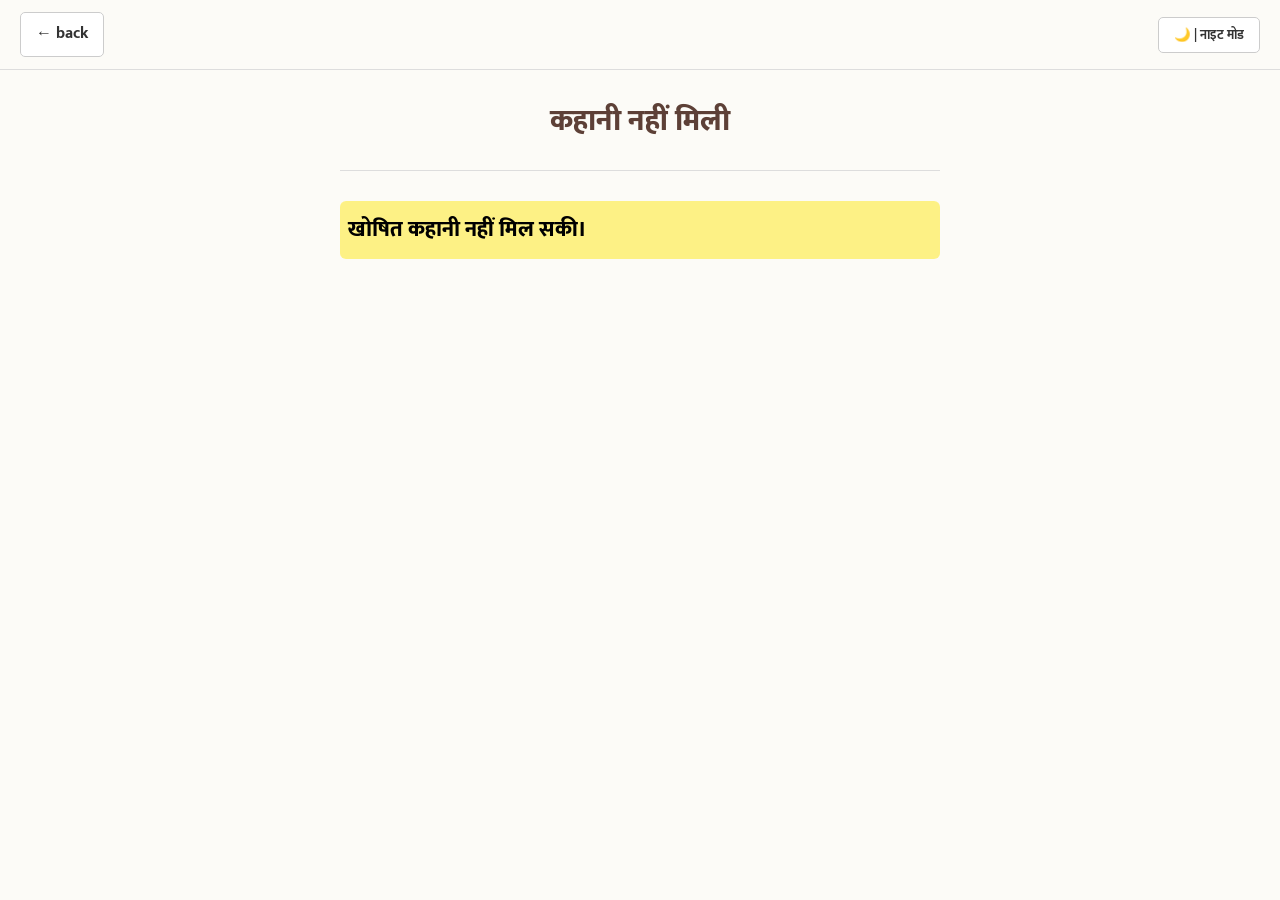
==== hindi-story.html @ 027b5c5f "Add hindi-story.html for displaying Hindi stories" ====
<!DOCTYPE html>
<html lang="hi" translate="no">
<head>
    <meta charset="UTF-8">
    <meta name="viewport" content="width=device-width, initial-scale=1.0, maximum-scale=1.0, user-scalable=no">
    <title>कहानी पढ़िए</title>
    <link href="https://fonts.googleapis.com/css2?family=Mukta:wght@400;600;700;800&display=swap" rel="stylesheet">
    <style>
        html { scroll-behavior: smooth; }
        body { 
            font-family: 'Mukta', 'Arial', sans-serif; 
            line-height: 1.9; 
            color: #333; 
            background: #fcfbf7; 
            padding: 75px 20px 140px 20px; 
            transition: 0.3s; 
            -webkit-user-select: none; 
            user-select: none; 
        }
        
        .toolbar { 
            position: fixed; top: 0; left: 0; right: 0; display: flex; justify-content: space-between; align-items: center;
            padding: 12px 20px; background: rgba(252, 251, 247, 0.95); border-bottom: 1px solid #ddd; 
            z-index: 1000; backdrop-filter: blur(5px); height: 45px; 
        }
        .btn { text-decoration: none; color: #333; border: 1px solid #ccc; padding: 6px 15px; border-radius: 5px; font-weight: bold; background: #fff; cursor: pointer; font-family: 'Mukta', sans-serif; white-space: nowrap; }

        .bold-feeling { max-width: 600px; margin: 0 auto; }
        .bold-feeling p { 
            font-size: 22px; margin-bottom: 25px; font-weight: 900; text-align: justify; 
            transition: background-color 0.3s; cursor: pointer; padding: 8px; border-radius: 6px;
            scroll-margin-top: 140px; -webkit-touch-callout: none;
        }
        .bold-feeling p.highlighted { background-color: rgba(255, 235, 59, 0.6) !important; color: #000 !important; }
        
        .main-title { font-size: 30px; font-weight: 800; display: block; margin-top: 10px; color: #5D4037; text-align: center; }
        .straight-line { width: 100%; max-width: 600px; height: 1px; background: #ddd; border: none; margin: 20px auto 30px auto; }
        
        .diary-image { max-width: 95%; height: auto; display: none; margin: 30px auto; border-radius: 12px; box-shadow: 0 4px 15px rgba(0,0,0,0.1); }
        
        .bottom-action-container {
            position: fixed; bottom: -150px; left: 50%; transform: translateX(-50%);
            width: 90%; max-width: 450px; display: flex; flex-direction: column; gap: 12px; align-items: center;
            z-index: 2000; transition: bottom 0.4s cubic-bezier(0.175, 0.885, 0.32, 1.275);
        }
        .bottom-action-container.show { bottom: 25px; }

        .pencil-btn {
            width: 52px; height: 52px; border-radius: 50%; background: #5D4037; color: white; font-size: 22px; border: none; box-shadow: 0 4px 12px rgba(0,0,0,0.25); cursor: pointer; transition: transform 0.2s, background 0.3s;
        }
        .pencil-btn.active { background: #2e7d32; transform: scale(1.05); }

        .action-row { display: flex; width: 100%; gap: 10px; }
        .clear-btn, .jump-btn {
            flex: 1; border: none; padding: 12px; border-radius: 25px; font-weight: bold; cursor: pointer; display: none; font-family: 'Mukta', sans-serif;
        }
        .clear-btn { background: #c62828; color: white; }
        .jump-btn { background: #d84315; color: white; }

        .toast-notification {
            position: fixed; bottom: -100px; left: 50%; transform: translateX(-50%);
            background-color: #323232; color: #fff; padding: 10px 20px; border-radius: 25px;
            font-family: 'Mukta', sans-serif; z-index: 3000; transition: bottom 0.3s ease-in-out;
        }
        .toast-notification.show { bottom: 100px; }

        .dark-mode { background-color: #121212; color: #e0e0e0; }
        .dark-mode .toolbar { background: rgba(18, 18, 18, 0.95); border-color: #333; }
        .dark-mode .btn { background: #1e1e1e; border-color: #333; color: #e0e0e0; }
        .dark-mode .bold-feeling p.highlighted { background-color: rgba(255, 193, 7, 0.5) !important; color: #000 !important; }
    </style>
</head>
<body oncontextmenu="return false;">

    <div class="toolbar">
        <a href="home.html" class="btn">← back</a>
        <button class="btn" onclick="toggleNightMode()" id="nightBtn">🌙 | नाइट मोड</button>
    </div>

    <div id="toastBox" class="toast-notification"></div>

    <div class="bottom-action-container" id="actionContainer">
        <button class="pencil-btn" id="pencilBtn" onclick="toggleHighlightMode()">✏️</button>
        <div class="action-row">
            <button class="clear-btn" id="clearBtn" onclick="clearBookmark()">🗑️ Clear</button>
            <button class="jump-btn" id="jumpBtn" onclick="jumpToBookmark()">📍 Continue</button>
        </div>
    </div>

    <div class="bold-feeling">
        <span class="main-title" id="storyTitle">लोड हो रहा है...</span>
        <hr class="straight-line">
        <img src="" alt="Story Image" class="diary-image" id="storyImage">
        
        <div id="storyContainer"></div>
    </div>

    <!-- हिन्दी कहानियों का डेटा लोड करना -->
    <script src="hindi-stories.js"></script>

    <script>
        function toggleNightMode() {
            const body = document.body;
            body.classList.toggle('dark-mode');
            document.getElementById('nightBtn').innerHTML = body.classList.contains('dark-mode') ? "☀️ डे मोड" : "🌙 नाइट मोड";
        }

        function showToast(message) {
            const toast = document.getElementById('toastBox');
            toast.innerText = message;
            toast.classList.add('show');
            setTimeout(() => { toast.classList.remove('show'); }, 2000);
        }

        let isHighlightMode = false;
        let lastTapTime = 0;
        let storyKey = "";

        window.addEventListener('DOMContentLoaded', () => {
            const urlParams = new URLSearchParams(window.location.search);
            const id = urlParams.get('id');
            storyKey = id || "";

            if (id && typeof hindiStories !== 'undefined' && hindiStories[id]) {
                const story = hindiStories[id];
                document.getElementById('storyTitle').innerText = story.title;
                document.title = story.title + " - अधिराज Story";
                
                if (story.image) {
                    const imgEl = document.getElementById('storyImage');
                    imgEl.src = story.image;
                    imgEl.style.display = 'block';
                }

                const container = document.getElementById('storyContainer');
                story.paragraphs.forEach((para, index) => {
                    const p = document.createElement('p');
                    p.setAttribute('data-id', 'p_' + (index + 1));
                    p.innerText = para;
                    container.appendChild(p);
                });
            } else {
                document.getElementById('storyTitle').innerText = "कहानी नहीं मिली";
                document.getElementById('storyContainer').innerHTML = "<p>खोषित कहानी नहीं मिल सकी।</p>";
            }

            loadSavedBookmark();
            setupInteractions();
        });

        window.addEventListener('click', (e) => {
            if (e.target.closest('#actionContainer') || e.target.closest('.toolbar')) return;
            let now = new Date().getTime();
            if (now - lastTapTime < 300) document.getElementById('actionContainer').classList.toggle('show');
            lastTapTime = now;
        });

        function toggleHighlightMode() {
            isHighlightMode = !isHighlightMode;
            document.getElementById('pencilBtn').classList.toggle('active');
            if (isHighlightMode) showToast("बुकमार्क मोड ऑन। प्रेस गर्नुहोस्।");
        }

        function setupInteractions() {
            document.querySelectorAll('#storyContainer p').forEach(p => {
                let timer;
                const start = () => { if(isHighlightMode) timer = setTimeout(() => saveBookmark(p), 1000); };
                p.addEventListener('touchstart', start);
                p.addEventListener('mousedown', start);
                p.addEventListener('touchend', () => clearTimeout(timer));
                p.addEventListener('mouseup', () => clearTimeout(timer));
            });
        }

        function saveBookmark(p) {
            localStorage.setItem('bookmark_' + storyKey, p.getAttribute('data-id'));
            isHighlightMode = false;
            document.getElementById('pencilBtn').classList.remove('active');
            loadSavedBookmark();
            showToast("बुकमार्क सुरक्षित भयो!");
        }

        function loadSavedBookmark() {
            const id = localStorage.getItem('bookmark_' + storyKey);
            const btns = [document.getElementById('jumpBtn'), document.getElementById('clearBtn')];
            document.querySelectorAll('#storyContainer p').forEach(p => p.classList.toggle('highlighted', p.getAttribute('data-id') === id));
            btns.forEach(b => b.style.display = id ? 'block' : 'none');
        }

        function jumpToBookmark() {
            const id = localStorage.getItem('bookmark_' + storyKey);
            document.querySelector(`p[data-id="${id}"]`)?.scrollIntoView({ behavior: 'smooth', block: 'center' });
        }

        function clearBookmark() {
            localStorage.removeItem('bookmark_' + storyKey);
            loadSavedBookmark();
            showToast("बुकमार्क हटाइयो!");
        }
    </script>
</body>
</html>
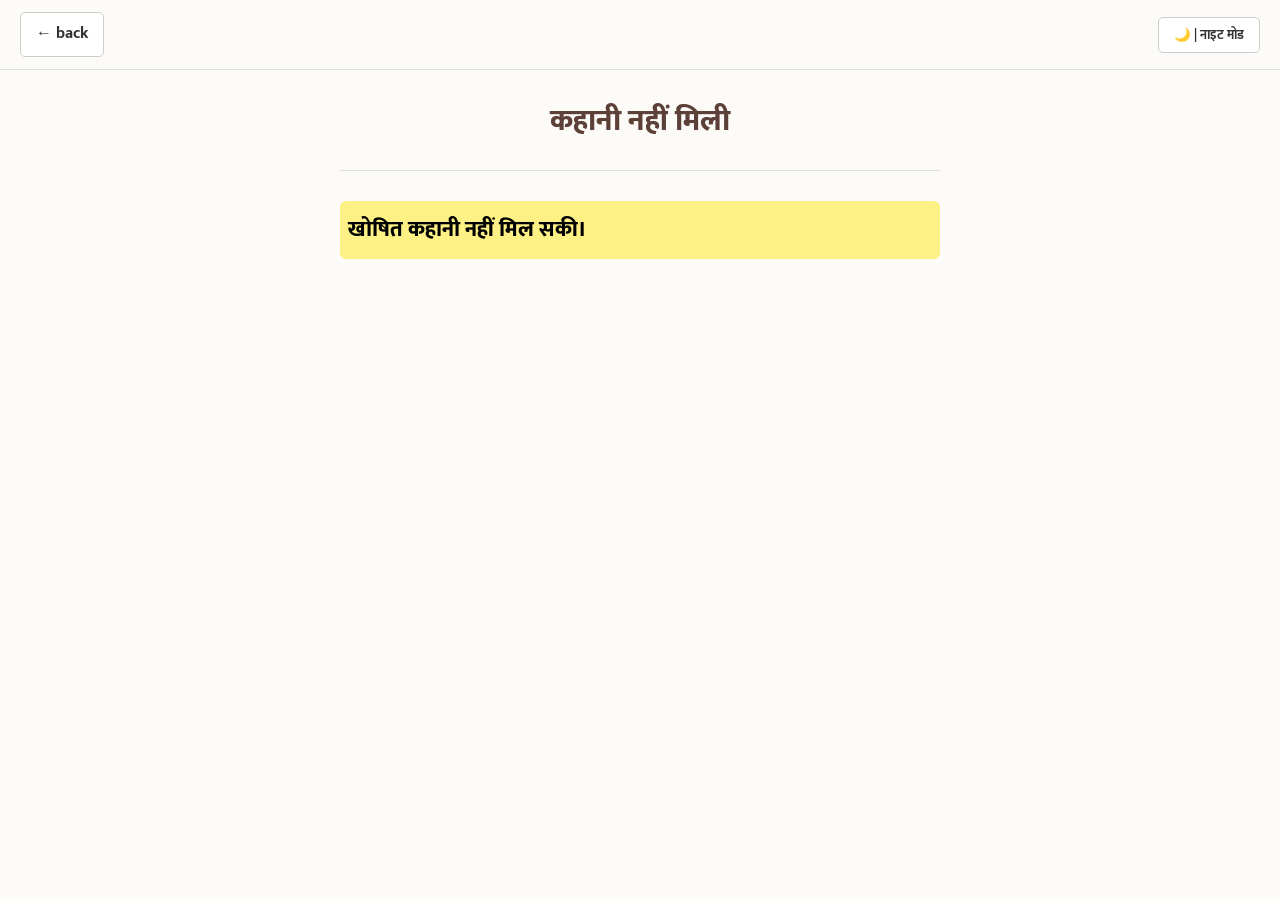
==== commit aab8844f: "Update hindi-story.html" ====
--- a/hindi-story.html
+++ b/hindi-story.html
@@ -33,6 +33,54 @@
         }
         .bold-feeling p.highlighted { background-color: rgba(255, 235, 59, 0.6) !important; color: #000 !important; }
         
+        /* १. कोट बक्स (Quote Box) को स्टाइल */
+        .quote-box {
+            background-color: #f5f3e9;
+            border-left: 5px solid #5D4037;
+            padding: 18px;
+            margin: 25px 0;
+            font-style: italic;
+            border-radius: 0 8px 8px 0;
+        }
+        .dark-mode .quote-box {
+            background-color: #222;
+            border-left-color: #ffc107;
+            color: #e0e0e0;
+        }
+
+        /* २. लेखक र धन्यवाद खण्ड (Footer) को स्टाइल */
+        .story-footer {
+            margin-top: 40px;
+            padding-top: 20px;
+            border-top: 1px dashed #ddd;
+            font-family: 'Mukta', sans-serif;
+        }
+        .footer-author {
+            font-size: 22px;
+            font-weight: 800;
+            color: #000;
+            margin-bottom: 20px;
+            text-align: left;
+        }
+        .dark-mode .footer-author { color: #fff; }
+        
+        .footer-moral {
+            font-size: 42px;
+            font-weight: 800;
+            margin-bottom: 20px;
+            display: block;
+            text-align: center;
+        }
+        
+        .footer-thanks {
+            font-size: 20px;
+            font-weight: 600;
+            color: #333;
+            text-align: center;
+            margin-bottom: 20px;
+        }
+        .dark-mode .footer-thanks { color: #bbb; }
+        
         .main-title { font-size: 30px; font-weight: 800; display: block; margin-top: 10px; color: #5D4037; text-align: center; }
         .straight-line { width: 100%; max-width: 600px; height: 1px; background: #ddd; border: none; margin: 20px auto 30px auto; }
         
@@ -136,9 +184,26 @@
                 story.paragraphs.forEach((para, index) => {
                     const p = document.createElement('p');
                     p.setAttribute('data-id', 'p_' + (index + 1));
-                    p.innerText = para;
+                    
+                    // innerHTML प्रयोग गरेर ट्यागलाई बक्स बनाउने
+                    p.innerHTML = para; 
+                    
                     container.appendChild(p);
                 });
+
+                // कथा सकिएपछि लेखक र सन्देशको फुटर थप्ने लजिक
+                if (story.author || story.moral) {
+                    const footerDiv = document.createElement('div');
+                    footerDiv.className = 'story-footer';
+                    
+                    footerDiv.innerHTML = `
+                        <div class="footer-author"><strong>| लेखक:-</strong> ${story.author || 'अधिराज सुनार'}</div>
+                        <span class="footer-moral" style="color: ${story.moralColor || '#333'}">${story.moral || ''}</span>
+                        <div class="footer-thanks">♡ Thanks For or Reading ♡</div>
+                    `;
+                    container.appendChild(footerDiv);
+                }
+
             } else {
                 document.getElementById('storyTitle').innerText = "कहानी नहीं मिली";
                 document.getElementById('storyContainer').innerHTML = "<p>खोषित कहानी नहीं मिल सकी।</p>";
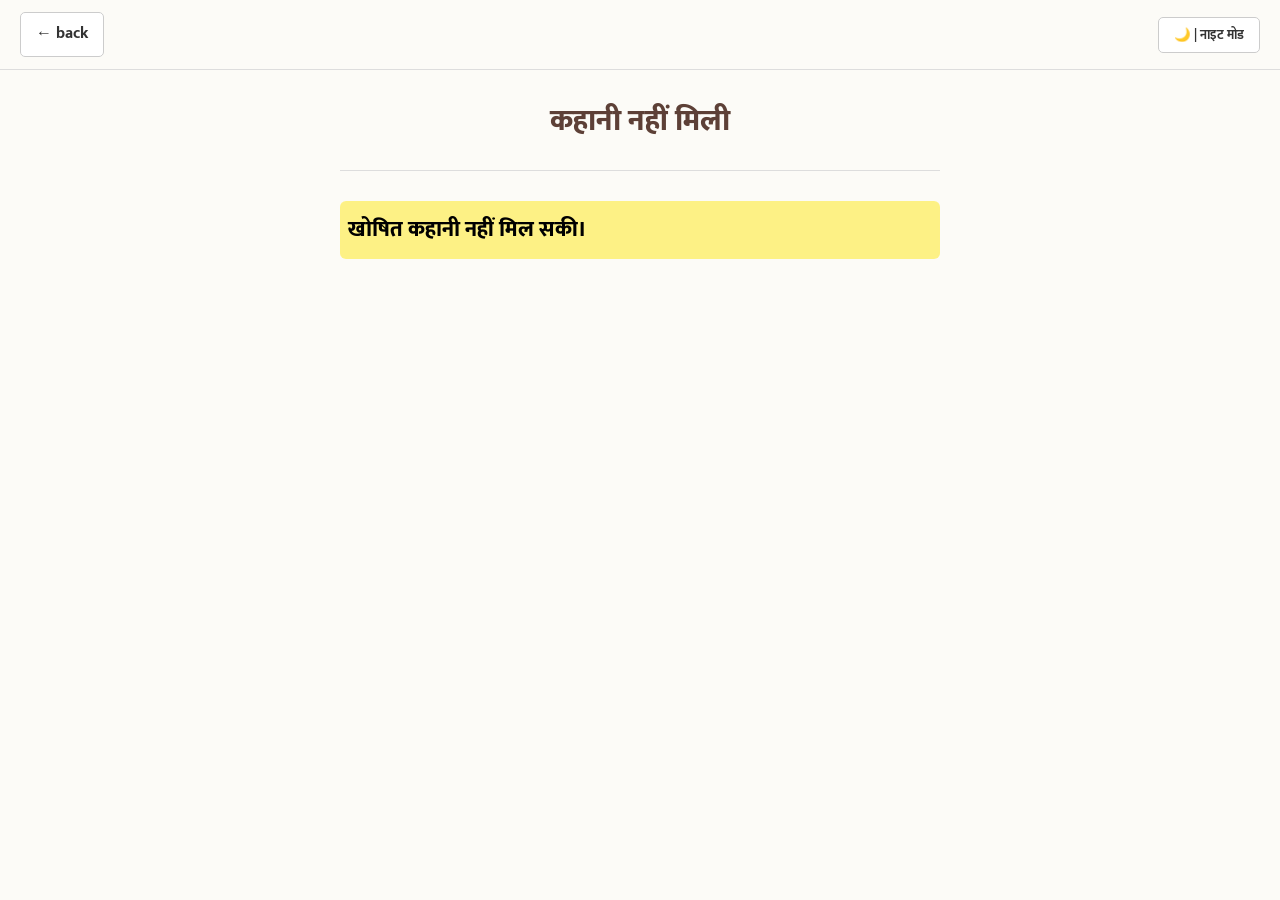
==== commit 7f03ce7c: "Update hindi-story.html" ====
--- a/hindi-story.html
+++ b/hindi-story.html
@@ -12,7 +12,7 @@
             line-height: 1.9; 
             color: #333; 
             background: #fcfbf7; 
-            padding: 75px 20px 140px 20px; 
+            padding: 75px 20px 60px 20px; /* बढी स्क्रोल हुन नदिन ६०px पारिएको */
             transition: 0.3s; 
             -webkit-user-select: none; 
             user-select: none; 
@@ -48,36 +48,49 @@
             color: #e0e0e0;
         }
 
-        /* २. लेखक र धन्यवाद खण्ड (Footer) को स्टाइल */
+        /* थप खाली स्क्रोल हुने ठाउँ पूर्ण रूपमा हटाउन */
+        #storyContainer {
+            margin-bottom: 0px !important;
+            padding-bottom: 0px !important;
+        }
+
+        /* २. लेखक र धन्यवाद खण्ड (Footer) को एकदमै मिलाइएको फाइनल स्टाइल */
         .story-footer {
-            margin-top: 40px;
+            margin-top: 30px;
             padding-top: 20px;
             border-top: 1px dashed #ddd;
             font-family: 'Mukta', sans-serif;
-        }
+            padding-bottom: 10px !important;
+        }
+        
+        /* लेखकको नाम देब्रे (बायाँ) साइडमै राख्ने र सफा देखाउने */
         .footer-author {
-            font-size: 22px;
+            font-size: 21px;
             font-weight: 800;
             color: #000;
-            margin-bottom: 20px;
-            text-align: left;
+            margin-bottom: 15px;
+            text-align: left; /* देब्रे साइडमै सेट गरिएको */
         }
         .dark-mode .footer-author { color: #fff; }
         
+        /* भद्दा ठूलो अक्षरलाई हटाएर एकदमै सुन्दर र ठिक्कको साइज बनाउने */
         .footer-moral {
-            font-size: 42px;
+            font-size: 28px; /* साइज सानो पारेर प्रिमियम लुक दिइएको */
             font-weight: 800;
-            margin-bottom: 20px;
+            margin-bottom: 12px;
             display: block;
-            text-align: center;
-        }
-        
+            text-align: center; /* यो चाहिँ टक्क बीचमा बस्छ */
+            letter-spacing: 0.5px;
+        }
+        
+        /* थ्याङ्क्यु नोटलाई एकदमै कसिलो र मिलाएर राख्ने */
         .footer-thanks {
-            font-size: 20px;
+            font-size: 18px;
             font-weight: 600;
             color: #333;
             text-align: center;
-            margin-bottom: 20px;
+            margin-top: 5px;
+            display: block;
         }
         .dark-mode .footer-thanks { color: #bbb; }
         
@@ -185,13 +198,12 @@
                     const p = document.createElement('p');
                     p.setAttribute('data-id', 'p_' + (index + 1));
                     
-                    // innerHTML प्रयोग गरेर ट्यागलाई बक्स बनाउने
                     p.innerHTML = para; 
                     
                     container.appendChild(p);
                 });
 
-                // कथा सकिएपछि लेखक र सन्देशको फुटर थप्ने लजिक
+                // कथा सकिएपछि फुटर लोड गर्ने लजिक
                 if (story.author || story.moral) {
                     const footerDiv = document.createElement('div');
                     footerDiv.className = 'story-footer';
